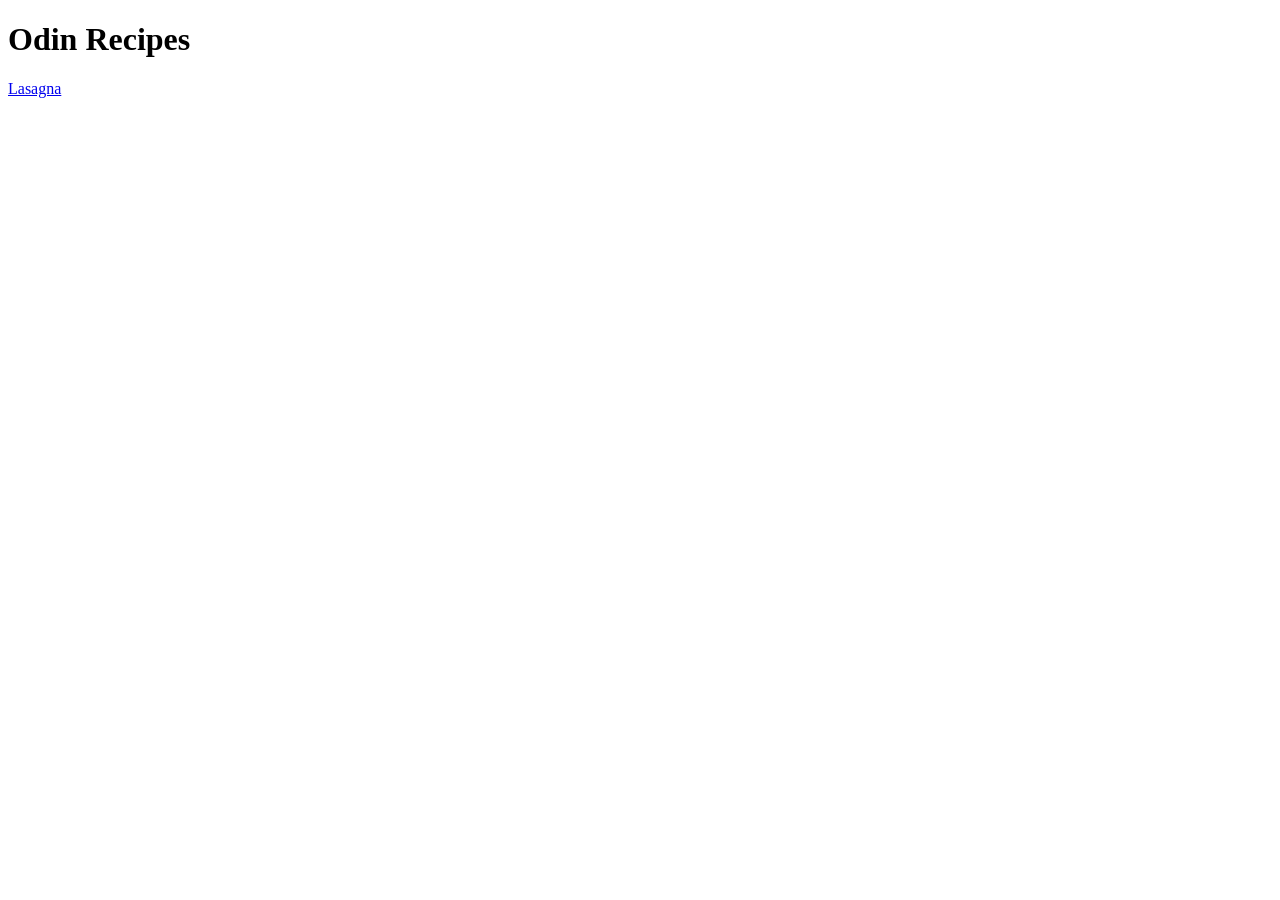
==== index.html @ e1ac3eac "Create recipes folder and add lasagna page" ====
<!DOCTYPE html>
<html lang="en">
  <head>
    <meta charset="UTF-8" />
    <meta name="viewport" content="width=device-width, initial-scale=1.0" />
    <title>Odin Recipes</title>
  </head>
  <body>
    <h1>Odin Recipes</h1>

    <a href="recipes/lasagna.html">Lasagna</a>
  </body>
</html>
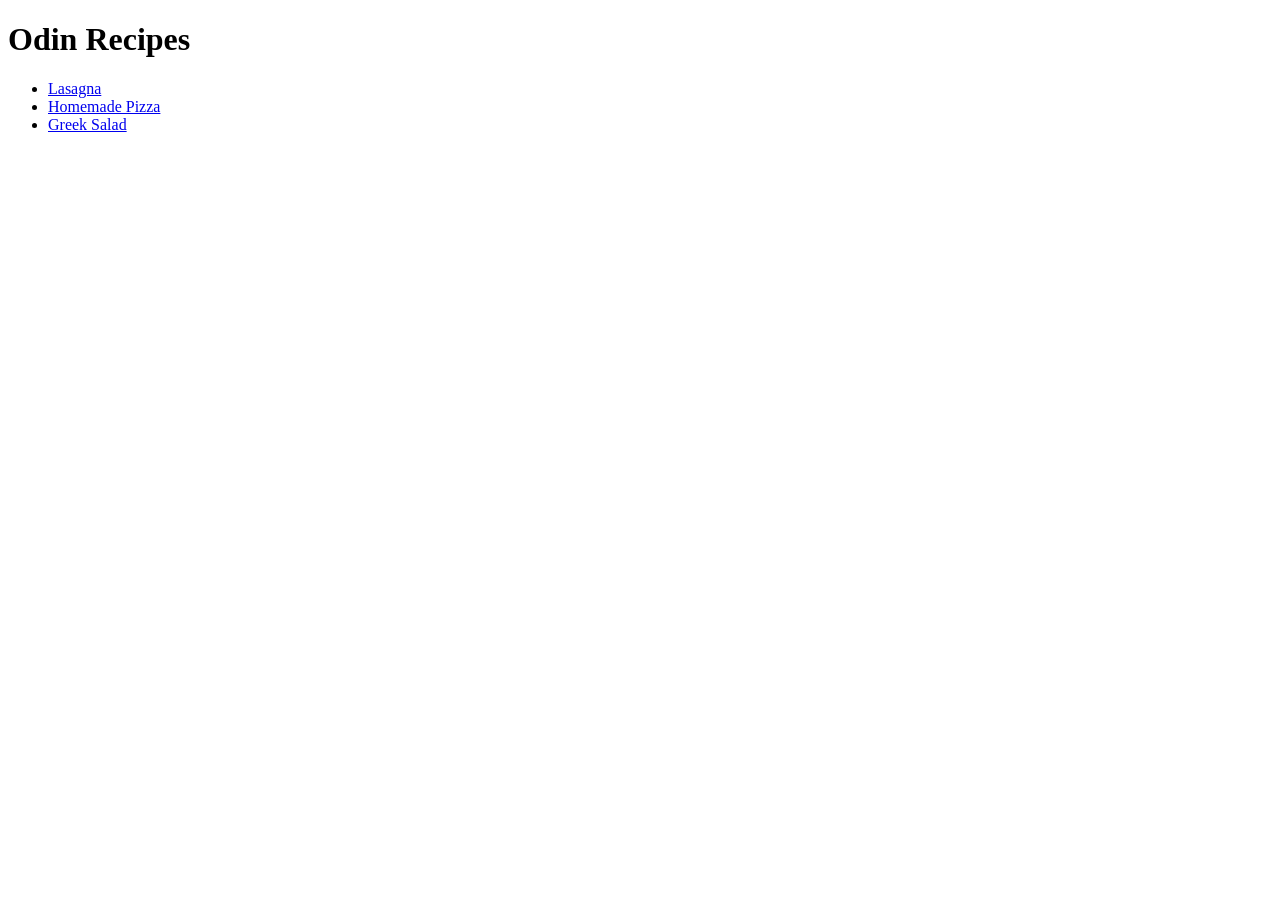
==== commit b0fde6ad: "Add pizza and salad recipes and update index list" ====
--- a/index.html
+++ b/index.html
@@ -8,6 +8,11 @@
   <body>
     <h1>Odin Recipes</h1>
 
-    <a href="recipes/lasagna.html">Lasagna</a>
+    <ul>
+      <li><a href="recipes/lasagna.html">Lasagna</a></li>
+      <li><a href="recipes/pizza.html">Homemade Pizza</a></li>
+      <li><a href="recipes/salad.html">Greek Salad</a></li>
+    </ul>
+    
   </body>
 </html>
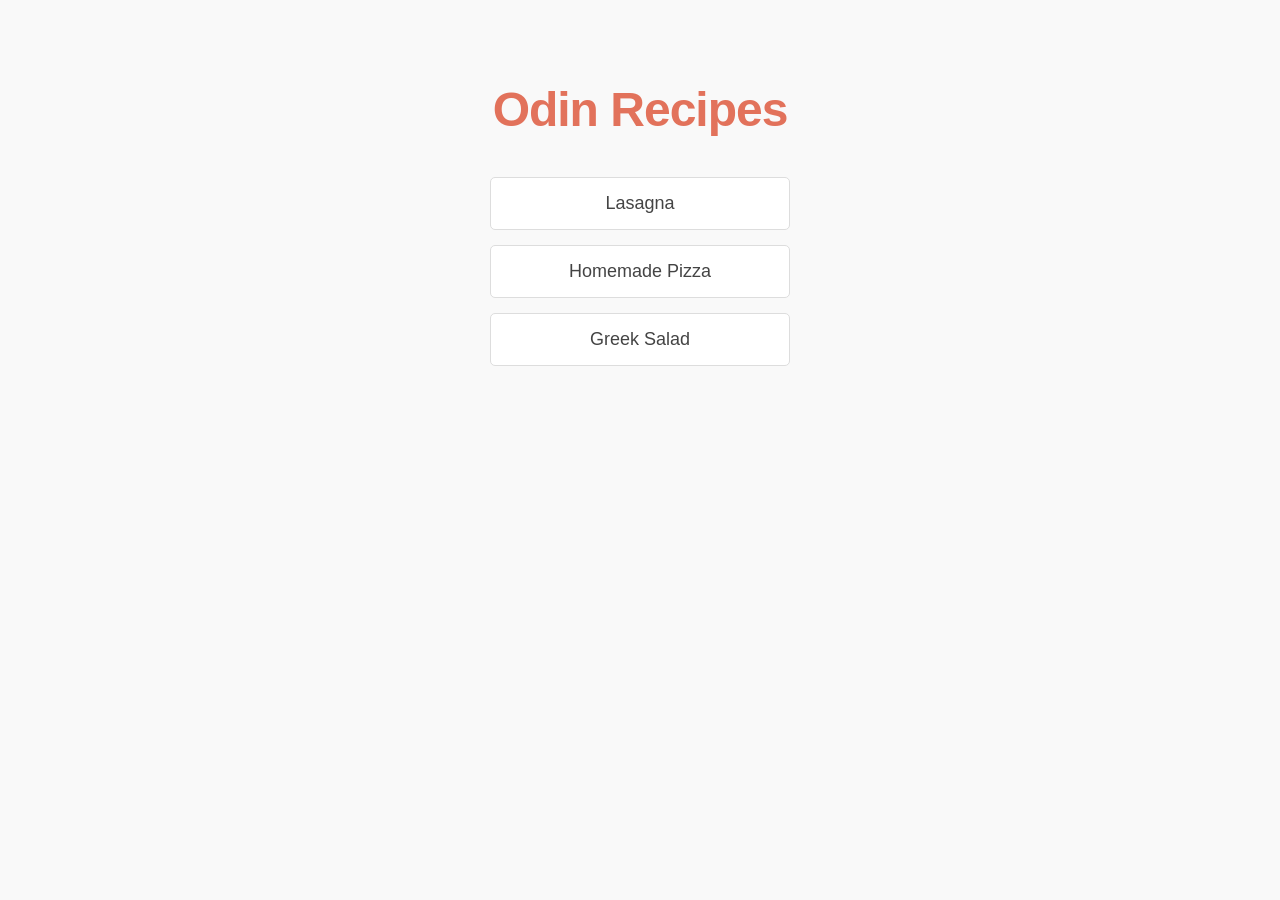
==== commit 02c5525f: "style: update recipe links and enhance main list styling" ====
--- a/index.html
+++ b/index.html
@@ -4,15 +4,15 @@
     <meta charset="UTF-8" />
     <meta name="viewport" content="width=device-width, initial-scale=1.0" />
     <title>Odin Recipes</title>
+    <link rel="stylesheet" href="/styles.css" />
   </head>
   <body>
     <h1>Odin Recipes</h1>
 
-    <ul>
+    <ul class="main-list">
       <li><a href="recipes/lasagna.html">Lasagna</a></li>
       <li><a href="recipes/pizza.html">Homemade Pizza</a></li>
       <li><a href="recipes/salad.html">Greek Salad</a></li>
     </ul>
-    
   </body>
 </html>
--- a/styles.css
+++ b/styles.css
@@ -0,0 +1,43 @@
+body {
+  background-color: #f9f9f9;
+  color: #333;
+  font-family: 'Helvetica', Arial, sans-serif;
+  text-align: center;
+  margin: 0;
+  padding-top: 50px;
+}
+
+h1 {
+  color: #e2725b;
+  font-size: 48px;
+  font-weight: bold;
+  letter-spacing: -1px;
+  margin-bottom: 40px;
+}
+
+.main-list {
+  list-style-type: none;
+  padding: 0; 
+  margin: 0 auto;
+  width: 300px; 
+}
+
+.main-list li {
+  margin-bottom: 15px;
+}
+
+.main-list a {
+  display: block;
+  text-decoration: none;
+  color: #444;
+  background-color: #fff;
+  border: 1px solid #ddd;
+  border-radius: 5px;
+  padding: 15px;
+  font-size: 18px;
+} 
+
+.main-list a:hover {
+  color: #e2725b;
+  border-color: #1a1a1a;
+}
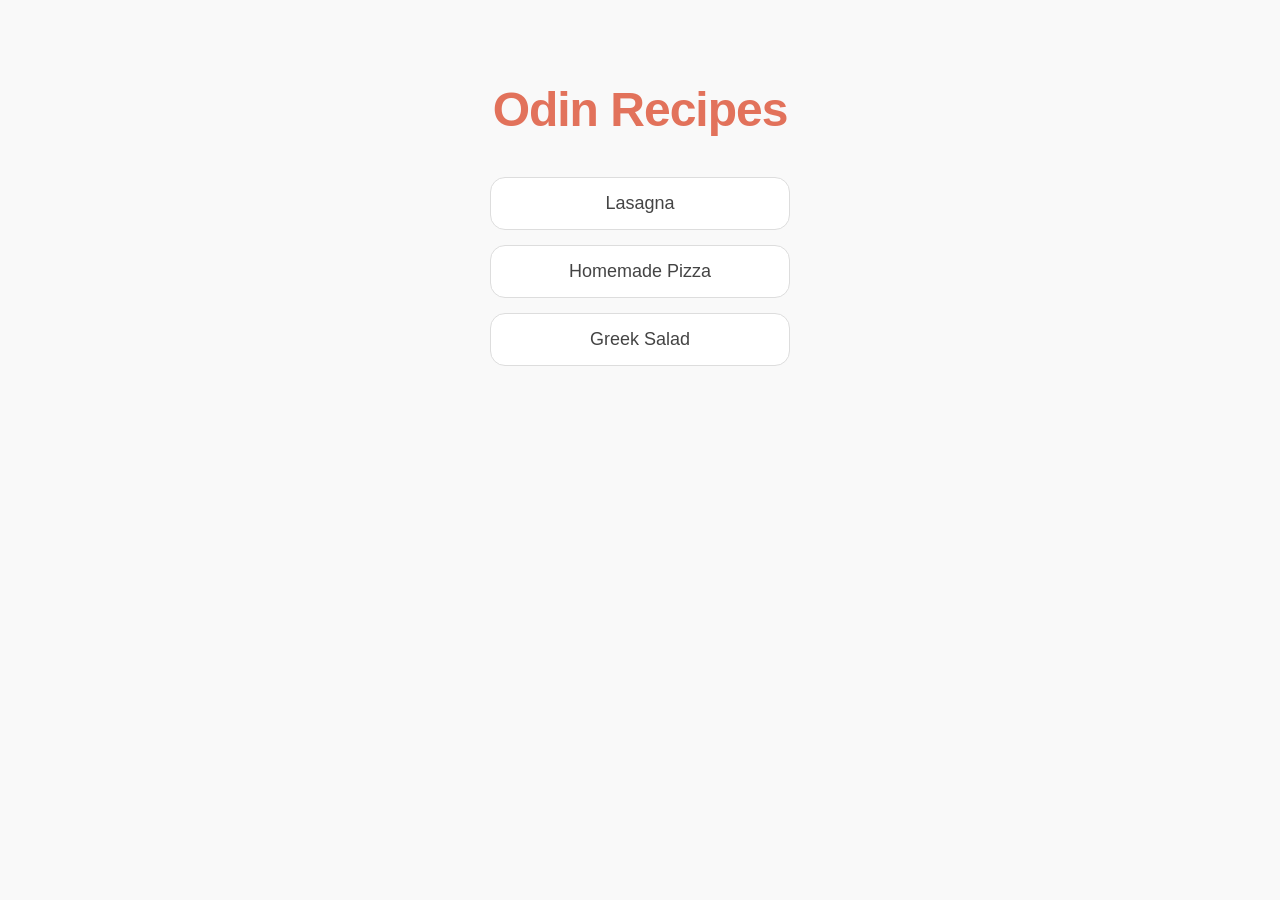
==== commit aadf88cb: "style: correct doctype declaration in index.html" ====
--- a/index.html
+++ b/index.html
@@ -1,4 +1,4 @@
-<!DOCTYPE html>
+<!doctype html>
 <html lang="en">
   <head>
     <meta charset="UTF-8" />
--- a/styles.css
+++ b/styles.css
@@ -32,7 +32,7 @@
   color: #444;
   background-color: #fff;
   border: 1px solid #ddd;
-  border-radius: 5px;
+  border-radius: 15px;
   padding: 15px;
   font-size: 18px;
 } 
@@ -40,4 +40,51 @@
 .main-list a:hover {
   color: #e2725b;
   border-color: #1a1a1a;
+} 
+
+.recipe-container {
+    max-width: 700px;
+    margin: 40px auto;
+    padding: 20px;
+    background-color: white;
+    border-radius: 15px;
+    box-shadow: 0 4px 15px rgba(0,0,0,0.05);
+}
+
+.recipe-container img {
+    width: 100%;
+    height: auto;
+    border-radius: 10px;
+    margin-bottom: 20px;
+}
+
+.recipe-info {
+    text-align: left;
+    padding: 0 20px;
+}
+
+.recipe-info h2, .recipe-info h3 {
+    color: #e2725b;
+    border-bottom: 2px solid #f0f0f0;
+    padding-bottom: 5px;
+}
+
+.recipe-info li {
+    margin-bottom: 10px;
+}
+
+.btn-back {
+    display: inline-block;
+    text-decoration: none;
+    color: #e2725b;
+    font-weight: bold;
+    margin-bottom: 20px;
+    border: 1px solid #e2725b;
+    padding: 10px 20px;
+    border-radius: 5px;
+}
+
+.btn-back:hover {
+    background-color: #e2725b;
+    color: white;
 }
